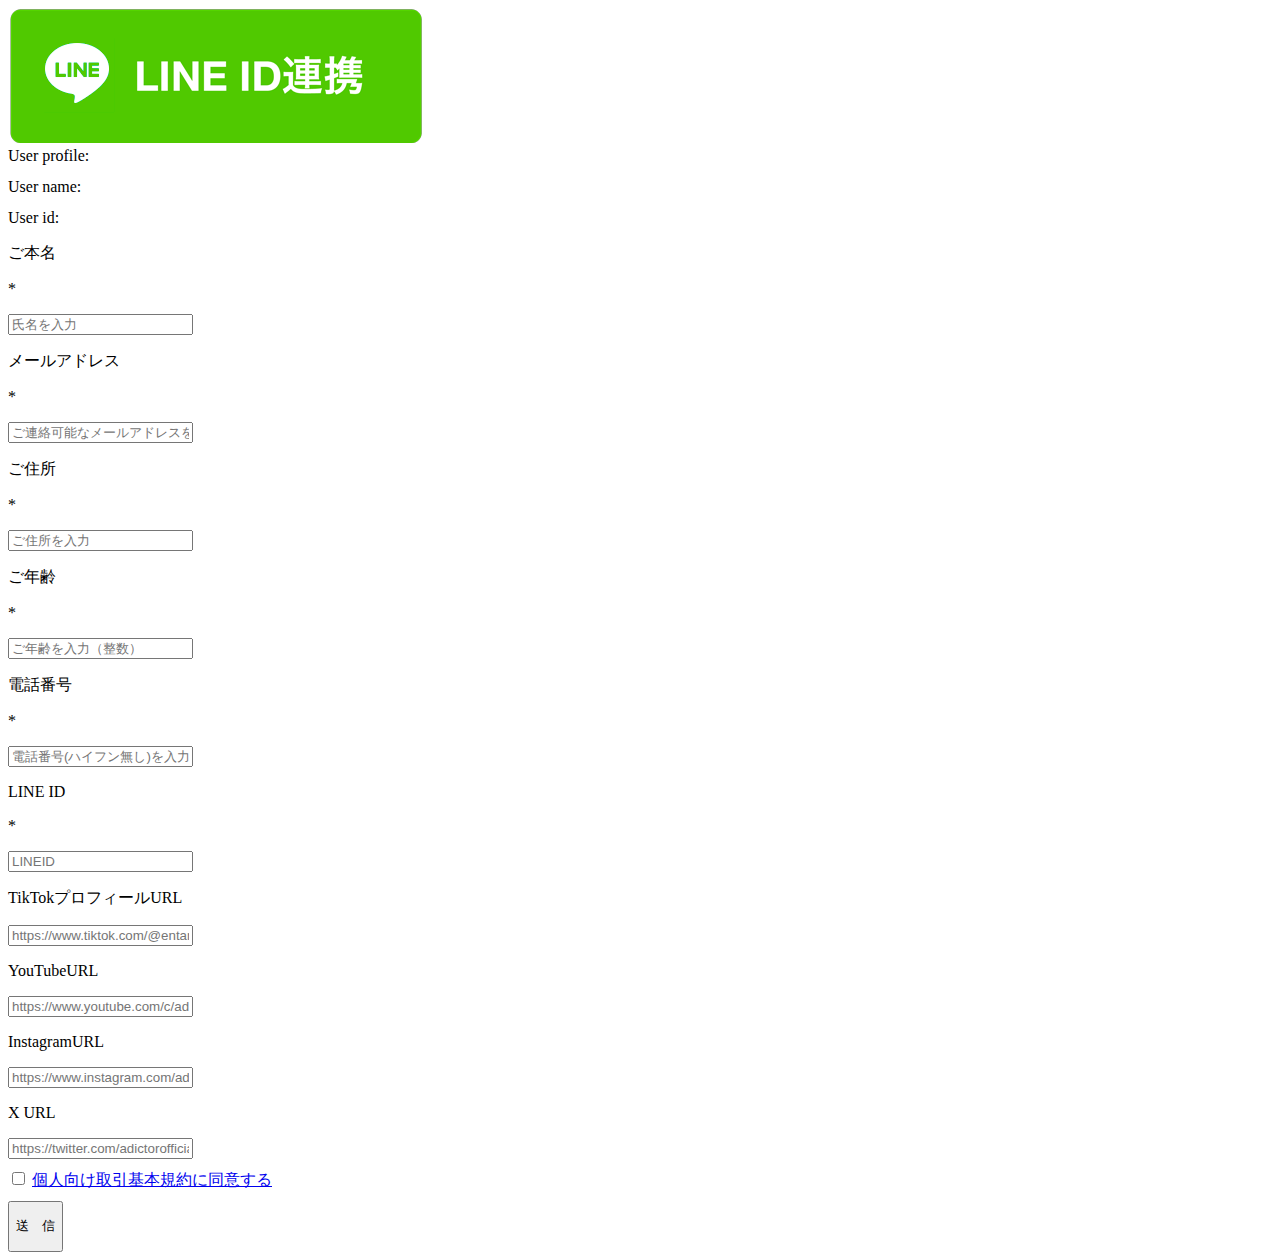
==== index_bak.html @ 765ff701 "form validation" ====
<!DOCTYPE html>
<html>
  <head>
    <meta charset="UTF-8" />
    <title>Buzzrista Form</title>
    <style>
      .hidden {
        display: none;
      }
      
      label {
        margin-bottom: 10px;
        display: block;
      }
    </style>
  </head>

  <body>
    <img id="img-login" src="login.png" onclick="login()" style="cursor:pointer;" />
    <button id="btn-logout" onclick="logout()" style="display:none;">連携解除</button>
    
    <!--ログイン後に表示-->
    <div> <!-- class="hidden" id="gated-content">-->
      <label>
        User profile:
        <pre id="ipt-user-profile"></pre>
      </label>
      <label>
        User name:
        <pre id="user-name"></pre>
      </label>
      <label>
        User id:
        <pre id="user-id"></pre>
      </label>
      <form name="インフルエンサー登録フォーム" class="sd appear" >
        <label class="sd appear">
          <div class="sd appear">
            <p class="text sd appear">ご本名</p>
            <p class="text sd appear">*</p>
          </div><input name="お名前" placeholder="氏名を入力" required="" type="text" autocomplete="off" class="sd appear">
        </label>
        <label class="sd appear">
          <div class="sd appear">
            <p class="text sd appear">メールアドレス</p>
            <p class="text sd appear">*</p>
          </div>
          <input name="メールアドレス" placeholder="ご連絡可能なメールアドレスを入力" required="" type="email" autocomplete="off" class="sd appear">
        </label>
        <label class="sd appear">
          <div class="sd appear">
            <p class="text sd appear">ご住所</p>
            <p class="text sd appear">*</p>
          </div>
          <input name="ご住所" placeholder="ご住所を入力" required="" type="text" autocomplete="off" class="sd appear">
        </label>
        <label class="sd appear">
          <div class="sd appear">
            <p class="text sd appear">ご年齢</p>
            <p class="text sd appear">*</p>
          </div>
          <input name="ご年齢" placeholder="ご年齢を入力（整数）" required="" type="text" autocomplete="off" class="sd appear">
        </label>
        <label class="sd appear">
          <div class="sd appear">
            <p class="text sd appear">電話番号</p>
            <p class="text sd appear">*</p>
          </div>
          <input name="電話番号" placeholder="電話番号(ハイフン無し)を入力" required="" type="tel" autocomplete="off" class="sd appear">
        </label>
        <label class="sd appear">
          <div class="sd appear">
            <p class="text sd appear">LINE ID</p>
            <p class="text sd appear">*</p>
          </div>
          <input name="LINEID" placeholder="LINEID" required="" type="tel" autocomplete="off" class="sd appear">
        </label>
        <label class="sd appear">
          <div class="sd appear">
            <p class="text sd appear">TikTokプロフィールURL</p>
          </div>
          <input name="TikTokプロフィール名" placeholder="https://www.tiktok.com/@entame_station" type="text" autocomplete="off" class="sd appear">
        </label>
        <label class="sd appear">
          <div class="sd appear">
            <p class="text sd appear">YouTubeURL</p>
          </div>
          <input name="YouTubeURL" placeholder="https://www.youtube.com/c/adictor" type="text" autocomplete="off" class="sd appear">
        </label>
        <label class="sd appear">
          <div class="sd appear">
            <p class="text sd appear">InstagramURL</p>
          </div>
          <input name="InstagramURL" placeholder="https://www.instagram.com/adictor_jp/" type="text" autocomplete="off" class="sd appear">
        </label>
        <label class="sd appear">
          <div class="sd appear">
            <p class="text sd appear">X URL</p>
          </div>
          <input name="X URL" placeholder="https://twitter.com/adictorofficial" type="text" autocomplete="off" class="sd appear">
        </label>
        <label class="sd appear">
          <input name="Confirm" required="" type="checkbox" class="sd appear">
          <a href="/terms-and-conditions" class="text link sd appear">個人向け取引基本規約に同意する</a>
        </label>
        <button class="button sd appear"><p  class="text sd appear">送　信</p></button>
      </form>
    </div>

    <script src="https://cdn.auth0.com/js/auth0-spa-js/1.2/auth0-spa-js.production.js"></script>
    <script src="script.js"></script>
  </body>
</html>
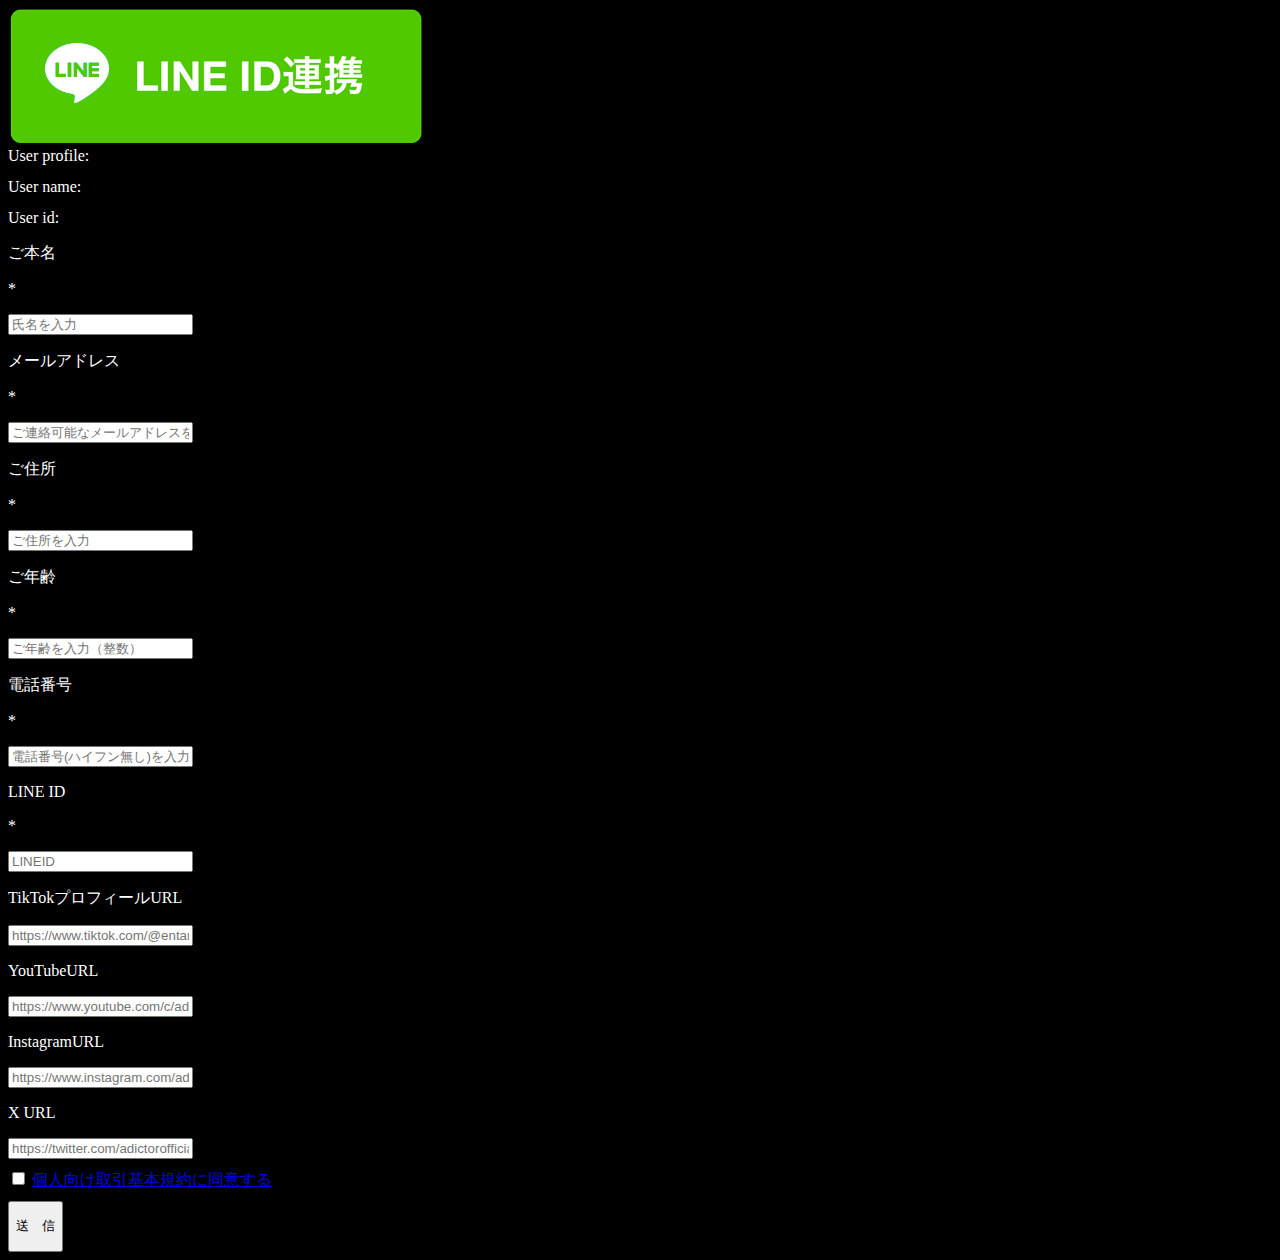
==== commit 1045c56d: "form fix10" ====
--- a/index_bak.html
+++ b/index_bak.html
@@ -11,6 +11,11 @@
       label {
         margin-bottom: 10px;
         display: block;
+      }
+
+      body {
+        background-color: #000000;
+        color: #FFFFFF;
       }
     </style>
   </head>
